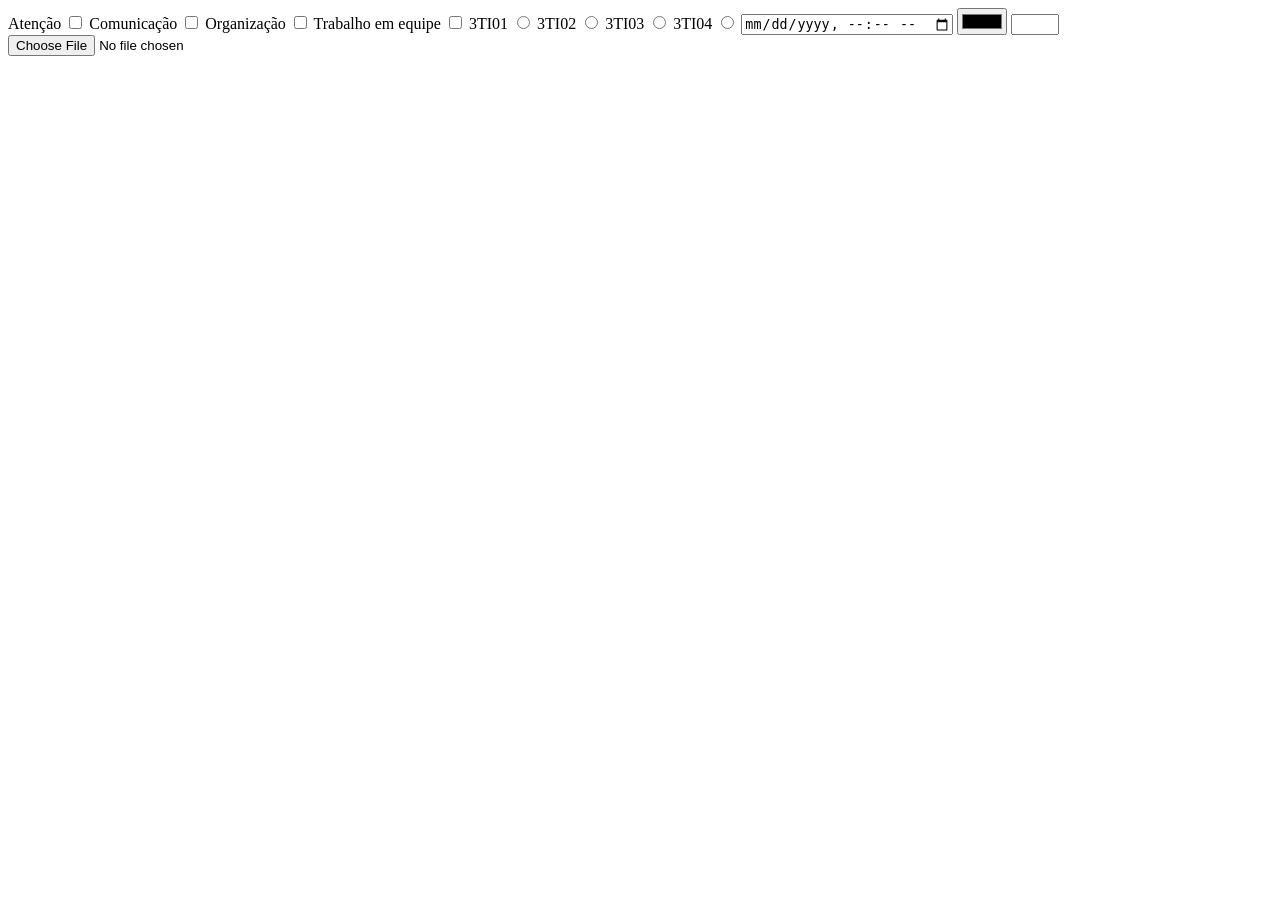
==== contato.html @ 7d42ae1a "HTML CSS" ====
<!DOCTYPE html>
<html lang="pt-br">
<head>
    <meta charset="UTF-8">
    <meta name="viewport" content="width=device-width, initial-scale=1.0">
    <title>Contato</title>
    <link rel="shortcut icon" href="sunset.png" type="image/x-icon">
</head>
<body>

<main>

<form action="" method="post">
 Atenção            <input type="checkbox">
 Comunicação        <input type="checkbox">
 Organização        <input type="checkbox">
 Trabalho em equipe <input type="checkbox">

  3TI01  <input type="radio" name="turma">
  3TI02  <input type="radio" name="turma">
  3TI03  <input type="radio" name="turma">
  3TI04  <input type="radio" name="turma">

  <input type="datetime-local">
  <input type="color">
  <input type="number" min="0" max="67" step="2">
   <input type="file">

</form>

</main>

</body>
</html>
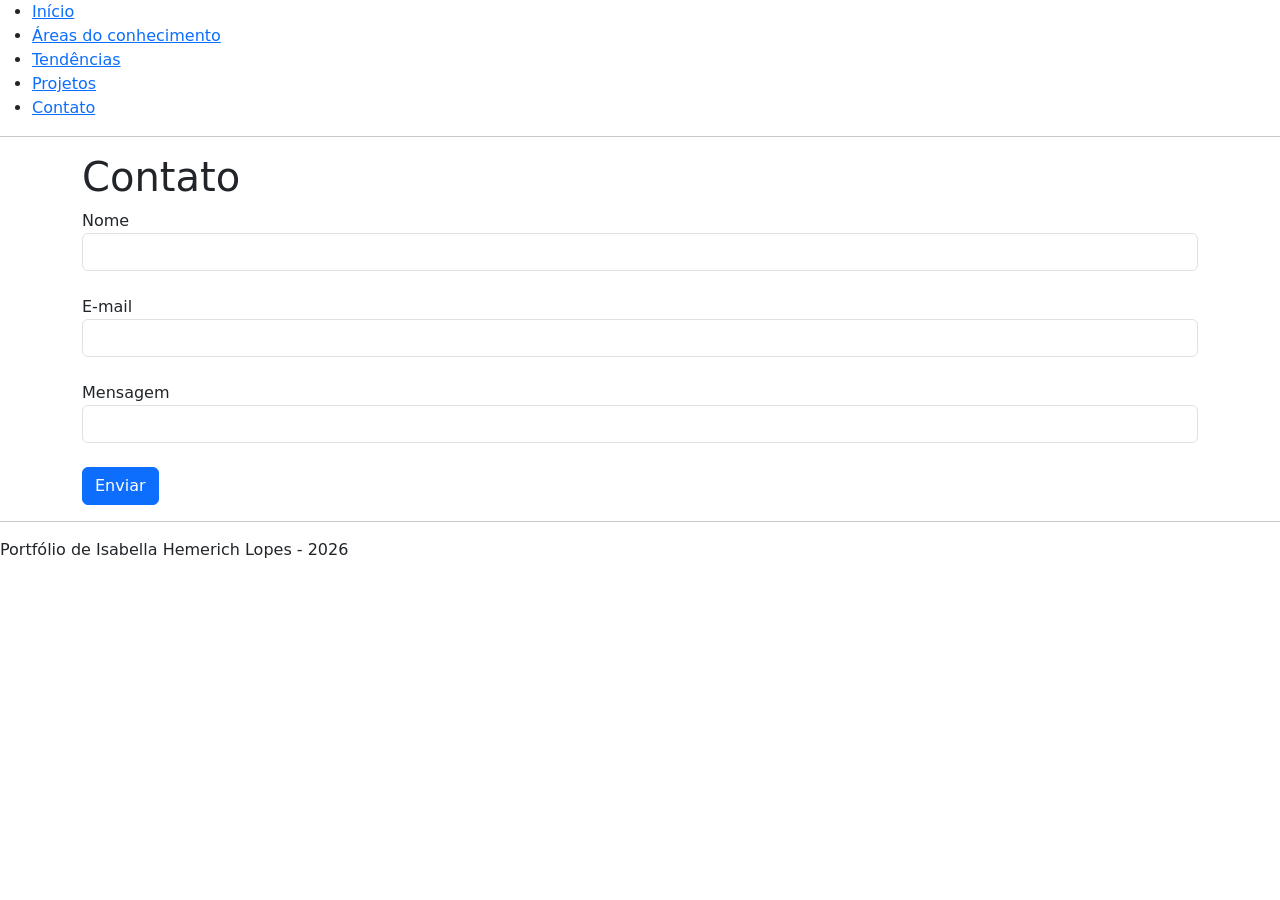
==== commit befba695: "Add files via upload" ====
--- a/contato.html
+++ b/contato.html
@@ -4,31 +4,34 @@
     <meta charset="UTF-8">
     <meta name="viewport" content="width=device-width, initial-scale=1.0">
     <title>Contato</title>
-    <link rel="shortcut icon" href="sunset.png" type="image/x-icon">
+    <link rel="stylesheet" href="https://cdn.jsdelivr.net/npm/bootstrap@5.3.3/dist/css/bootstrap.min.css">
+    
 </head>
 <body>
-
-<main>
-
-<form action="" method="post">
- Atenção            <input type="checkbox">
- Comunicação        <input type="checkbox">
- Organização        <input type="checkbox">
- Trabalho em equipe <input type="checkbox">
-
-  3TI01  <input type="radio" name="turma">
-  3TI02  <input type="radio" name="turma">
-  3TI03  <input type="radio" name="turma">
-  3TI04  <input type="radio" name="turma">
-
-  <input type="datetime-local">
-  <input type="color">
-  <input type="number" min="0" max="67" step="2">
-   <input type="file">
-
-</form>
-
-</main>
-
+    <header>
+        <nav>
+        <ul>
+        <li><a href="index.html">Início</a></li>
+        <li><a href="areas.html">Áreas do conhecimento</a></li>
+        <li><a href="tendencias.html">Tendências</a></li>
+        <li><a href="projetos.html">Projetos</a></li>
+        <li><a href="contato.html">Contato</a></li>
+        </ul>
+        </nav>
+        </header>
+        <hr>
+        <main class="container">
+            <h1>Contato</h1>
+            <form id="formContato">
+            Nome <input type="text" id="nome" class="form-control" required> <br>
+            E-mail <input type="email" id="email" class="form-control" required> <br>
+            Mensagem <input type="text" id="mensagem" class="form-control" required> <br>
+            <button class="btn btn-primary">Enviar</button>
+            </form>
+            <p id="aviso"></p>
+            </main>
+            <hr>
+            <footer>Portfólio de Isabella Hemerich Lopes - 2026</footer>
+            <script src="script.js"></script>
 </body>
 </html>
